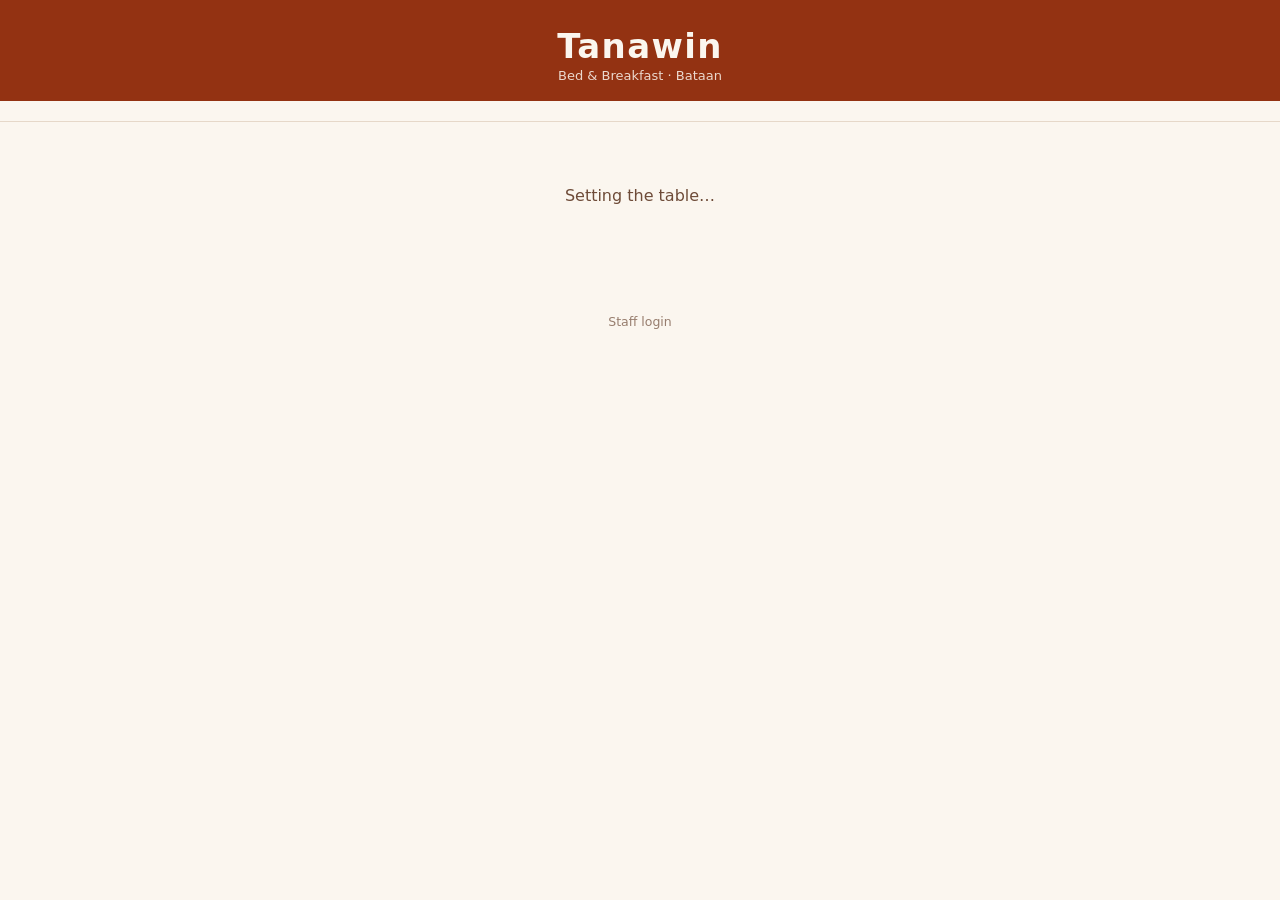
==== index.html @ 7f0cca39 "Access-code callout + a delivery step (Lexi's feedback) Access code: codes are NOT handed out at che" ====
<!DOCTYPE html>
<html lang="en">
<head>
  <meta charset="UTF-8">
  <meta name="viewport" content="width=device-width, initial-scale=1.0, viewport-fit=cover">
  <title>Tanawin — Menu</title>
  <meta name="description" content="Tanawin Bed &amp; Breakfast — order from your room or table.">
  <meta name="theme-color" content="#933212">
  <link rel="icon" href="assets/icon-192.png">
  <link rel="apple-touch-icon" href="assets/apple-touch-icon.png">
  <link rel="stylesheet" href="css/styles.css">
</head>
<body>

  <header class="site-header">
    <span class="header-flower" data-flower></span>
    <h1>Tanawin</h1>
    <p>Bed &amp; Breakfast · Bataan</p>
  </header>

  <nav class="cat-nav" id="catNav" aria-label="Menu categories"></nav>

  <main id="menu" aria-live="polite">
    <div class="loading" id="loading">
      <span class="loading-flower" data-flower></span>
      <p>Setting the table…</p>
    </div>
  </main>

  <footer class="site-footer">
    <a href="staff.html">Staff login</a>
  </footer>

  <!-- Active-order banner (shows while browsing with an order in flight) -->
  <button class="order-banner hidden" id="orderBanner"></button>

  <!-- Sticky cart bar -->
  <button class="cart-bar hidden" id="cartBar" aria-label="View cart">
    <span id="cartBarCount"></span>
    <span>View cart</span>
    <span id="cartBarTotal"></span>
  </button>

  <!-- Cart / checkout sheet -->
  <div class="sheet-backdrop hidden" id="sheetBackdrop"></div>
  <section class="sheet hidden" id="cartSheet" role="dialog" aria-modal="true" aria-label="Your order">
    <div class="sheet-handle"></div>

    <!-- Step 1: cart review -->
    <div id="cartStep">
      <h2>Your order</h2>
      <ul class="cart-lines" id="cartLines"></ul>
      <div class="cart-total-row"><span>Total</span><strong id="cartTotal"></strong></div>
      <button class="btn-primary" id="toCheckoutBtn">Continue</button>
    </div>

    <!-- Step 2: details -->
    <div id="checkoutStep" class="hidden">
      <h2>Almost there</h2>

      <fieldset class="field">
        <legend>Where should we bring it?</legend>
        <div class="pay-options" id="locOptions">
          <label><input type="radio" name="loc" value="room">
            <span><strong>To my room</strong><small>Room service</small></span></label>
          <label><input type="radio" name="loc" value="dining">
            <span><strong>Dining in</strong><small>We'll serve it where you're seated</small></span></label>
        </div>
      </fieldset>

      <label class="field">
        <span class="field-label">Access code</span>
        <!-- Codes are NOT handed out at check-in: they live in each room's ring
             binder. Guests kept missing this as small print, so it's a callout. -->
        <p class="code-where">📒 Your 6-digit code is in the <strong>ring binder in your room</strong><span>Or just ask any of our staff.</span></p>
        <input type="text" id="accessCode" class="code-input" inputmode="numeric" pattern="[0-9]*"
               maxlength="6" placeholder="6-digit code" autocomplete="off">
      </label>

      <fieldset class="field">
        <legend>How would you like to pay?</legend>
        <div class="pay-options" id="payOptions">
          <label><input type="radio" name="pay" value="room" checked>
            <span><strong>Charge to room</strong><small>Settle at checkout</small></span></label>
          <label><input type="radio" name="pay" value="gcash">
            <span><strong>GCash / Bank transfer</strong><small>Pay now via QR</small></span></label>
          <label><input type="radio" name="pay" value="cash">
            <span><strong>Cash</strong><small>Pay on delivery</small></span></label>
        </div>
      </fieldset>

      <div class="sig-panel" id="sigPanel">
        <span class="field-label">Sign to confirm the room charge</span>
        <canvas id="sigCanvas" aria-label="Signature area — draw with your finger"></canvas>
        <div class="sig-row">
          <span class="sig-hint">Draw with your finger ☝</span>
          <button type="button" class="link-btn sig-clear" id="sigClearBtn">Clear</button>
        </div>
      </div>

      <div class="gcash-panel hidden" id="gcashPanel">
        <img id="gcashQr" alt="GCash QR code" src="">
        <p>Pay with GCash or bank transfer (InstaPay), then attach a screenshot of the payment (optional).</p>
        <label class="proof-label">
          <input type="file" id="proofInput" accept="image/*">
          <span id="proofLabelText">Attach payment screenshot</span>
        </label>
      </div>

      <label class="field">
        <span class="field-label">Note for the kitchen (optional)</span>
        <textarea id="noteInput" rows="2" maxlength="300" placeholder="Any allergies, serve time preference, or other requests?"></textarea>
      </label>

      <button class="btn-primary" id="placeOrderBtn">Place order</button>
      <button class="btn-ghost" id="backToCartBtn">Back</button>
    </div>

    <!-- Step 3: confirmation + live status tracker -->
    <div id="confirmStep" class="hidden">
      <span class="confirm-flower" data-flower></span>
      <h2 id="trackerHeading">Order received!</h2>
      <p class="confirm-number">Order <strong id="confirmNumber"></strong></p>
      <p id="confirmDetail"></p>

      <ol class="tracker" id="trackerSteps">
        <li data-step="new"><span class="dot"></span>Order received</li>
        <li data-step="preparing"><span class="dot"></span>Being prepped</li>
        <li data-step="on_the_way"><span class="dot"></span>Done prepping — on its way!</li>
        <li data-step="delivered"><span class="dot"></span>Delivered</li>
      </ol>

      <p class="tracker-hint">Keep this page open — it updates by itself.
        Not moving? Tap refresh.</p>
      <button class="btn-ghost tracker-refresh" id="trackerRefreshBtn">⟳ Refresh status</button>
      <button class="btn-primary" id="doneBtn">Back to menu</button>
    </div>
  </section>

  <!-- Option picker (e.g. Hot / Iced) -->
  <div class="sheet-backdrop hidden" id="optBackdrop"></div>
  <section class="sheet opt-sheet hidden" id="optSheet" role="dialog" aria-modal="true" aria-label="Choose an option">
    <div class="sheet-handle"></div>
    <h2 id="optTitle"></h2>
    <div class="opt-buttons" id="optButtons"></div>
  </section>

  <div class="toast hidden" id="toast" role="status"></div>

  <script src="https://cdn.jsdelivr.net/npm/@supabase/supabase-js@2/dist/umd/supabase.min.js"></script>
  <script src="js/config.js"></script>
  <script src="js/menu.js"></script>
</body>
</html>
---- css/styles.css ----
/* Tanawin Menu — guest surface. Mobile-first, brand palette. */

:root {
  --terracotta: #9A3518;
  --terracotta-soft: #A0421D;
  --terracotta-light: #C97B4A;
  --terracotta-logo: #933212; /* exact bg baked into the logo JPGs */
  --cream: #FBF6EF;
  --cream-deep: #F5EDE4;
  --ink: #3D2317;
  --ink-soft: #6E4B38;
  --green: #5F7A5F;
  --amber: #C98A1E;
  --line: #E6D8C9;
}

* { box-sizing: border-box; margin: 0; padding: 0; }

html { -webkit-text-size-adjust: 100%; }

body {
  font-family: "Avenir Next", "Segoe UI", system-ui, -apple-system, sans-serif;
  background: var(--cream);
  color: var(--ink);
  padding-bottom: 84px; /* room for the cart bar */
}

.hidden { display: none !important; }

/* ── Header ─────────────────────────────────────────── */

.site-header {
  background: var(--terracotta-logo);
  color: var(--cream);
  text-align: center;
  padding: 26px 16px 18px;
}
.site-header h1 {
  font-size: 30px;
  font-weight: 600;
  letter-spacing: 0.04em;
}
.site-header p {
  font-size: 13px;
  opacity: 0.85;
  margin-top: 2px;
}
.header-flower svg {
  width: 26px;
  height: 26px;
  color: var(--cream);
}

/* ── Category nav ───────────────────────────────────── */

.cat-nav {
  position: sticky;
  top: 0;
  z-index: 20;
  display: flex;
  gap: 8px;
  overflow-x: auto;
  padding: 10px 14px;
  background: var(--cream);
  border-bottom: 1px solid var(--line);
  scrollbar-width: none;
}
.cat-nav::-webkit-scrollbar { display: none; }
.cat-pill {
  flex: 0 0 auto;
  border: 1px solid var(--line);
  background: #fff;
  color: var(--ink-soft);
  border-radius: 999px;
  padding: 7px 14px;
  font-size: 14px;
  font-weight: 600;
  cursor: pointer;
}
.cat-pill.active {
  background: var(--terracotta);
  border-color: var(--terracotta);
  color: var(--cream);
}

/* ── Menu sections & cards ──────────────────────────── */

main { max-width: 640px; margin: 0 auto; padding: 4px 14px 20px; }

.cat-section h2 {
  font-size: 20px;
  color: var(--terracotta);
  margin: 22px 2px 10px;
}

.item-card {
  display: grid;
  grid-template-columns: 88px 1fr auto;
  gap: 12px;
  align-items: center;
  background: #fff;
  border: 1px solid var(--line);
  border-radius: 14px;
  padding: 10px;
  margin-bottom: 10px;
}
.item-photo,
.item-placeholder {
  width: 88px;
  height: 88px;
  border-radius: 10px;
  object-fit: cover;
}
.item-placeholder {
  background: var(--cream-deep);
  display: flex;
  align-items: center;
  justify-content: center;
}
.item-placeholder svg {
  width: 34px;
  height: 34px;
  color: var(--terracotta-light);
}
.item-info h3 { font-size: 15px; margin-bottom: 2px; }
.item-info p {
  font-size: 12.5px;
  color: var(--ink-soft);
  line-height: 1.35;
}
.item-price {
  font-weight: 700;
  font-size: 14px;
  margin-top: 4px;
  color: var(--terracotta);
}
.item-actions { display: flex; flex-direction: column; align-items: center; gap: 4px; }

.add-btn {
  width: 38px;
  height: 38px;
  border-radius: 50%;
  border: none;
  background: var(--terracotta);
  color: var(--cream);
  font-size: 22px;
  line-height: 1;
  cursor: pointer;
}
.qty-stepper {
  display: flex;
  align-items: center;
  gap: 8px;
  background: var(--cream-deep);
  border-radius: 999px;
  padding: 4px 8px;
}
.qty-stepper button {
  width: 28px;
  height: 28px;
  border-radius: 50%;
  border: none;
  background: var(--terracotta);
  color: var(--cream);
  font-size: 17px;
  line-height: 1;
  cursor: pointer;
}
.qty-stepper span { min-width: 16px; text-align: center; font-weight: 700; }

/* ── Loading ────────────────────────────────────────── */

.loading { text-align: center; padding: 60px 0; color: var(--ink-soft); }
.loading-flower svg {
  width: 40px;
  height: 40px;
  color: var(--terracotta);
  animation: spin 2.4s linear infinite;
}
@keyframes spin { to { transform: rotate(360deg); } }

/* ── Footer ─────────────────────────────────────────── */

.site-footer {
  text-align: center;
  padding: 26px 0 10px;
}
.site-footer a {
  color: var(--ink-soft);
  font-size: 12.5px;
  opacity: 0.7;
  text-decoration: none;
}

/* ── Cart bar ───────────────────────────────────────── */

.cart-bar {
  position: fixed;
  left: 14px;
  right: 14px;
  bottom: max(14px, env(safe-area-inset-bottom));
  z-index: 30;
  display: flex;
  justify-content: space-between;
  align-items: center;
  gap: 10px;
  background: var(--terracotta);
  color: var(--cream);
  border: none;
  border-radius: 14px;
  padding: 15px 18px;
  font-size: 16px;
  font-weight: 700;
  cursor: pointer;
  box-shadow: 0 6px 18px rgba(61, 35, 23, 0.25);
}
#cartBarCount {
  background: var(--cream);
  color: var(--terracotta);
  border-radius: 999px;
  min-width: 26px;
  padding: 2px 8px;
  text-align: center;
  font-size: 14px;
}

/* ── Sheet (cart / checkout / confirm) ──────────────── */

.sheet-backdrop {
  position: fixed;
  inset: 0;
  background: rgba(61, 35, 23, 0.45);
  z-index: 40;
}
.sheet {
  position: fixed;
  left: 0;
  right: 0;
  bottom: 0;
  z-index: 50;
  background: var(--cream);
  border-radius: 20px 20px 0 0;
  padding: 10px 18px calc(20px + env(safe-area-inset-bottom));
  max-height: 88vh;
  overflow-y: auto;
  max-width: 640px;
  margin: 0 auto;
}
.sheet-handle {
  width: 44px;
  height: 4px;
  border-radius: 2px;
  background: var(--line);
  margin: 4px auto 14px;
}
.sheet h2 { font-size: 20px; margin-bottom: 14px; color: var(--ink); }

.cart-lines { list-style: none; }
.cart-lines li {
  display: flex;
  justify-content: space-between;
  align-items: center;
  gap: 10px;
  padding: 10px 0;
  border-bottom: 1px solid var(--line);
}
.cart-line-name { flex: 1; font-size: 14.5px; font-weight: 600; }
.cart-line-name em { font-style: normal; color: var(--terracotta); font-weight: 700; }
.cart-line-name small { display: block; color: var(--ink-soft); font-weight: 400; }
.cart-total-row {
  display: flex;
  justify-content: space-between;
  font-size: 17px;
  padding: 14px 2px;
}

.btn-primary {
  width: 100%;
  border: none;
  border-radius: 12px;
  background: var(--terracotta);
  color: var(--cream);
  font-size: 16px;
  font-weight: 700;
  padding: 15px;
  margin-top: 8px;
  cursor: pointer;
}
.btn-primary:disabled { opacity: 0.55; }
.btn-ghost {
  width: 100%;
  border: none;
  background: none;
  color: var(--ink-soft);
  font-size: 14px;
  padding: 12px;
  cursor: pointer;
}

.field { border: none; margin-bottom: 16px; }
.field legend, .field-label {
  font-size: 13px;
  font-weight: 700;
  color: var(--ink-soft);
  text-transform: uppercase;
  letter-spacing: 0.05em;
  margin-bottom: 8px;
  display: block;
}
.code-input {
  width: 100%;
  border: 1px solid var(--line);
  border-radius: 10px;
  padding: 12px;
  background: #fff;
  color: var(--ink);
  font-size: 20px;
  font-weight: 700;
  text-align: center;
  letter-spacing: 0.35em;
}
.code-hint {
  display: block;
  font-size: 12px;
  color: var(--ink-soft);
  margin-top: 6px;
}
/* Where-to-find-the-code callout. Sits ABOVE the input so guests read it
   before hunting for a code — as small print under the box it got missed.
   Codes are never handed out at check-in; they live in the room's binder. */
.code-where {
  display: block;
  font-size: 14px;
  line-height: 1.45;
  color: var(--ink);
  background: var(--cream-deep);
  border-left: 4px solid var(--terracotta);
  border-radius: 8px;
  padding: 10px 12px;
  margin: 0 0 10px;
}
.code-where strong { color: var(--terracotta); }
.code-where span { display: block; color: var(--ink-soft); font-size: 13px; margin-top: 2px; }

.pay-options { display: flex; flex-direction: column; gap: 8px; }
.pay-options label {
  display: flex;
  align-items: center;
  gap: 10px;
  background: #fff;
  border: 1px solid var(--line);
  border-radius: 10px;
  padding: 11px 12px;
  cursor: pointer;
}
.pay-options label:has(input:checked) { border-color: var(--terracotta); background: #fff8f2; }
.pay-options input { accent-color: var(--terracotta); }
.pay-options strong { font-size: 14.5px; display: block; }
.pay-options small { color: var(--ink-soft); font-size: 12px; }

.sig-panel {
  background: #fff;
  border: 1px solid var(--line);
  border-radius: 12px;
  padding: 14px;
  margin-bottom: 16px;
}
#sigCanvas {
  width: 100%;
  height: 140px;
  border: 1.5px dashed var(--terracotta-light);
  border-radius: 10px;
  background: var(--cream);
  touch-action: none;
  display: block;
  margin-top: 8px;
}
.sig-row {
  display: flex;
  justify-content: space-between;
  align-items: center;
  margin-top: 8px;
}
.sig-hint { font-size: 12.5px; color: var(--ink-soft); }
.sig-clear { color: var(--terracotta); font-size: 13.5px; }

.gcash-panel {
  text-align: center;
  background: #fff;
  border: 1px solid var(--line);
  border-radius: 12px;
  padding: 14px;
  margin-bottom: 16px;
}
.gcash-panel img { max-width: 340px; width: 100%; border-radius: 8px; }
.gcash-panel p { font-size: 12.5px; color: var(--ink-soft); margin: 8px 0; }
.proof-label {
  display: inline-block;
  border: 1px dashed var(--terracotta-light);
  color: var(--terracotta);
  border-radius: 10px;
  padding: 9px 14px;
  font-size: 13.5px;
  font-weight: 600;
  cursor: pointer;
}
.proof-label input { display: none; }

textarea {
  width: 100%;
  border: 1px solid var(--line);
  border-radius: 10px;
  padding: 12px;
  font-size: 15px;
  font-family: inherit;
  background: #fff;
  color: var(--ink);
  resize: none;
}

#confirmStep { text-align: center; padding: 10px 0 4px; }

/* ── Status tracker ─────────────────────────────────── */

.tracker {
  list-style: none;
  text-align: left;
  margin: 18px auto 6px;
  max-width: 300px;
}
.tracker li {
  display: flex;
  align-items: center;
  gap: 12px;
  padding: 9px 0;
  color: var(--ink-soft);
  font-size: 15px;
  font-weight: 600;
  opacity: 0.55;
}
.tracker .dot {
  width: 22px;
  height: 22px;
  border-radius: 50%;
  border: 2.5px solid var(--line);
  background: #fff;
  flex: 0 0 auto;
  display: flex;
  align-items: center;
  justify-content: center;
  font-size: 12px;
}
.tracker li.done { opacity: 1; }
.tracker li.done .dot { border-color: var(--green); background: var(--green); }
.tracker li.done .dot::after { content: "✓"; color: #fff; font-weight: 800; }
.tracker li.current {
  opacity: 1;
  color: var(--terracotta);
}
.tracker li.current .dot {
  border-color: var(--terracotta);
  animation: pulse 1.6s ease-in-out infinite;
}
@keyframes pulse {
  0%, 100% { box-shadow: 0 0 0 0 rgba(154, 53, 24, 0.35); }
  50% { box-shadow: 0 0 0 7px rgba(154, 53, 24, 0); }
}
.tracker-hint { font-size: 12.5px; color: var(--ink-soft); margin: 10px 0 2px; }
.tracker-refresh { font-weight: 700; color: var(--terracotta); }
#confirmStep.is-ready h2 { color: var(--green); }

/* ── Active-order banner ────────────────────────────── */

.order-banner {
  position: fixed;
  left: 14px;
  right: 14px;
  bottom: max(14px, env(safe-area-inset-bottom));
  z-index: 29;
  max-width: 612px;
  margin: 0 auto;
  border: none;
  border-radius: 12px;
  background: var(--amber);
  color: #fff;
  font-size: 14px;
  font-weight: 700;
  padding: 12px 14px;
  cursor: pointer;
  text-align: left;
  box-shadow: 0 3px 10px rgba(61, 35, 23, 0.18);
}
.order-banner.ready { background: var(--green); }
.order-banner.raised { bottom: calc(max(14px, env(safe-area-inset-bottom)) + 68px); }
.confirm-flower svg { width: 46px; height: 46px; color: var(--terracotta); }
.confirm-number { font-size: 22px; margin: 10px 0 6px; color: var(--terracotta); }
#confirmDetail { color: var(--ink-soft); font-size: 14px; }

/* ── Option picker ──────────────────────────────────── */

.opt-sheet h2 { text-align: center; }
.opt-buttons { display: flex; flex-wrap: wrap; gap: 10px; padding: 4px 0 10px; }
.opt-btn {
  flex: 1 1 40%;
  border: 1.5px solid var(--terracotta);
  border-radius: 12px;
  background: #fff;
  color: var(--terracotta);
  font-size: 16px;
  font-weight: 700;
  padding: 14px 10px;
  cursor: pointer;
}
.opt-btn small {
  display: block;
  font-size: 13px;
  font-weight: 600;
  color: var(--ink-soft);
  margin-top: 2px;
}
.opt-btn:active { background: var(--terracotta); color: var(--cream); }
.in-cart-pill {
  font-size: 11.5px;
  font-weight: 700;
  color: var(--terracotta);
  background: var(--cream-deep);
  border-radius: 999px;
  padding: 3px 8px;
  white-space: nowrap;
}

/* ── Toast ──────────────────────────────────────────── */

.toast {
  position: fixed;
  bottom: 96px;
  left: 50%;
  transform: translateX(-50%);
  z-index: 60;
  background: var(--ink);
  color: var(--cream);
  border-radius: 10px;
  padding: 10px 16px;
  font-size: 14px;
  max-width: 86vw;
  text-align: center;
}

/* Slightly wider screens: two-column cards feel airy */
@media (min-width: 560px) {
  .site-header h1 { font-size: 34px; }
}
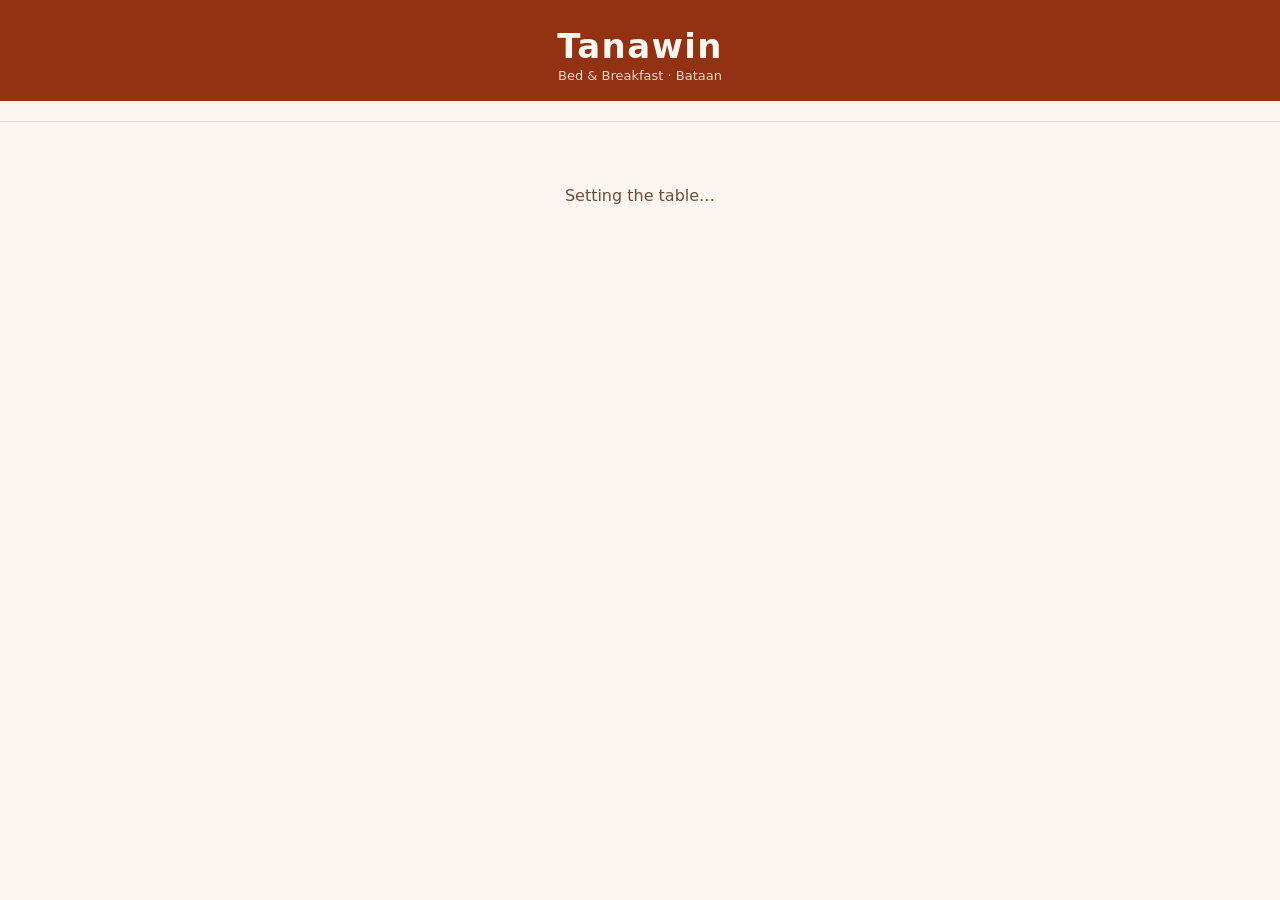
==== commit 5d78afcf: "Guest view for staff; drop the staff link from the guest page Matches the pattern Concierge shipped." ====
--- a/index.html
+++ b/index.html
@@ -27,9 +27,9 @@
     </div>
   </main>
 
-  <footer class="site-footer">
-    <a href="staff.html">Staff login</a>
-  </footer>
+  <!-- No staff-login link here on purpose: guests don't need one, and the
+       guest menu shouldn't advertise /staff. Staff reach the dashboard from
+       the Hub (tanawin-hub.tanawinbnb.workers.dev/staff) or a bookmark. -->
 
   <!-- Active-order banner (shows while browsing with an order in flight) -->
   <button class="order-banner hidden" id="orderBanner"></button>
--- a/css/styles.css
+++ b/css/styles.css
@@ -179,17 +179,37 @@
 }
 @keyframes spin { to { transform: rotate(360deg); } }
 
-/* ── Footer ─────────────────────────────────────────── */
-
-.site-footer {
-  text-align: center;
-  padding: 26px 0 10px;
-}
-.site-footer a {
-  color: var(--ink-soft);
+/* ── Admin preview banner ───────────────────────────────
+   Only ever shown on the guest page when a signed-in staff member opens it
+   with ?preview=1. Guests have no session, so the flag is inert for them. */
+
+.preview-bar {
+  position: fixed;
+  left: 0;
+  right: 0;
+  bottom: 0;
+  z-index: 60;
+  display: flex;
+  flex-wrap: wrap;
+  align-items: center;
+  justify-content: center;
+  gap: 4px 10px;
+  background: var(--terracotta-logo, #933212);
+  color: var(--cream);
   font-size: 12.5px;
-  opacity: 0.7;
+  font-weight: 700;
+  padding: 9px 14px calc(9px + env(safe-area-inset-bottom));
+  box-shadow: 0 -2px 10px rgba(0, 0, 0, 0.15);
+}
+.preview-bar span { opacity: 0.9; font-weight: 600; }
+.preview-bar a {
+  color: var(--cream);
   text-decoration: none;
+  font-weight: 800;
+  border: 1px solid rgba(251, 246, 239, 0.55);
+  border-radius: 999px;
+  padding: 5px 11px;
+  white-space: nowrap;
 }
 
 /* ── Cart bar ───────────────────────────────────────── */
